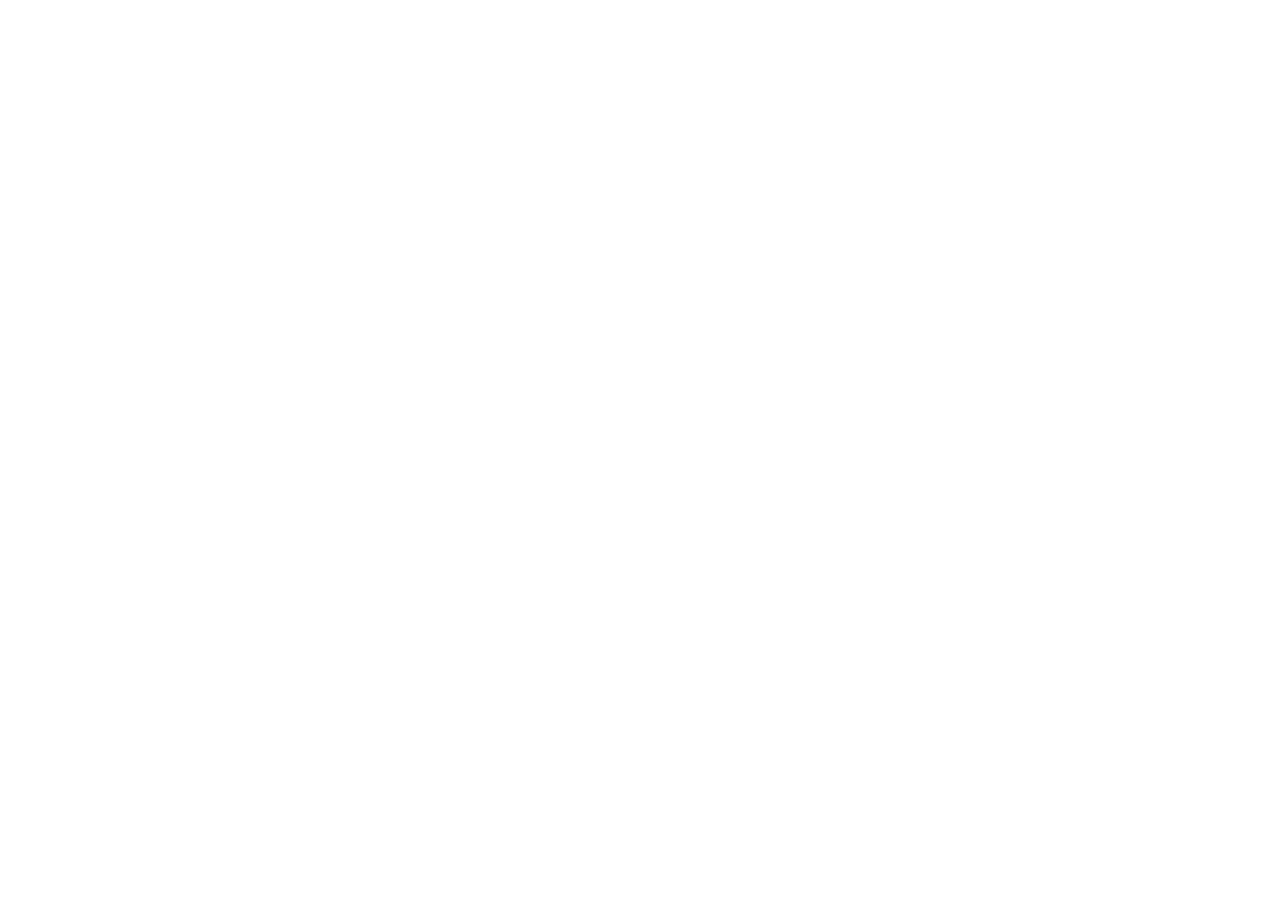
==== www/index.html @ e6aace7f "start on web thingy" ====
<html>
	<head>
		<title>Loopr</title>
		<script type="text/javascript" src="javascript/jquery-1.7.1.min.js"></script>
		<script type="text/javascript" src="javascript/loopr.config.js"></script>
		<script type="text/javascript" src="javascript/loopr.js"></script>
		<script type="text/javascript"> $(document).ready(loopr_init); </script>
	</head>
	<body>
		<div>
			<img id="loopr" src="" />
			<img id="offstage" src="" style="display:none;"/>
		</div>
	</body>
</html>
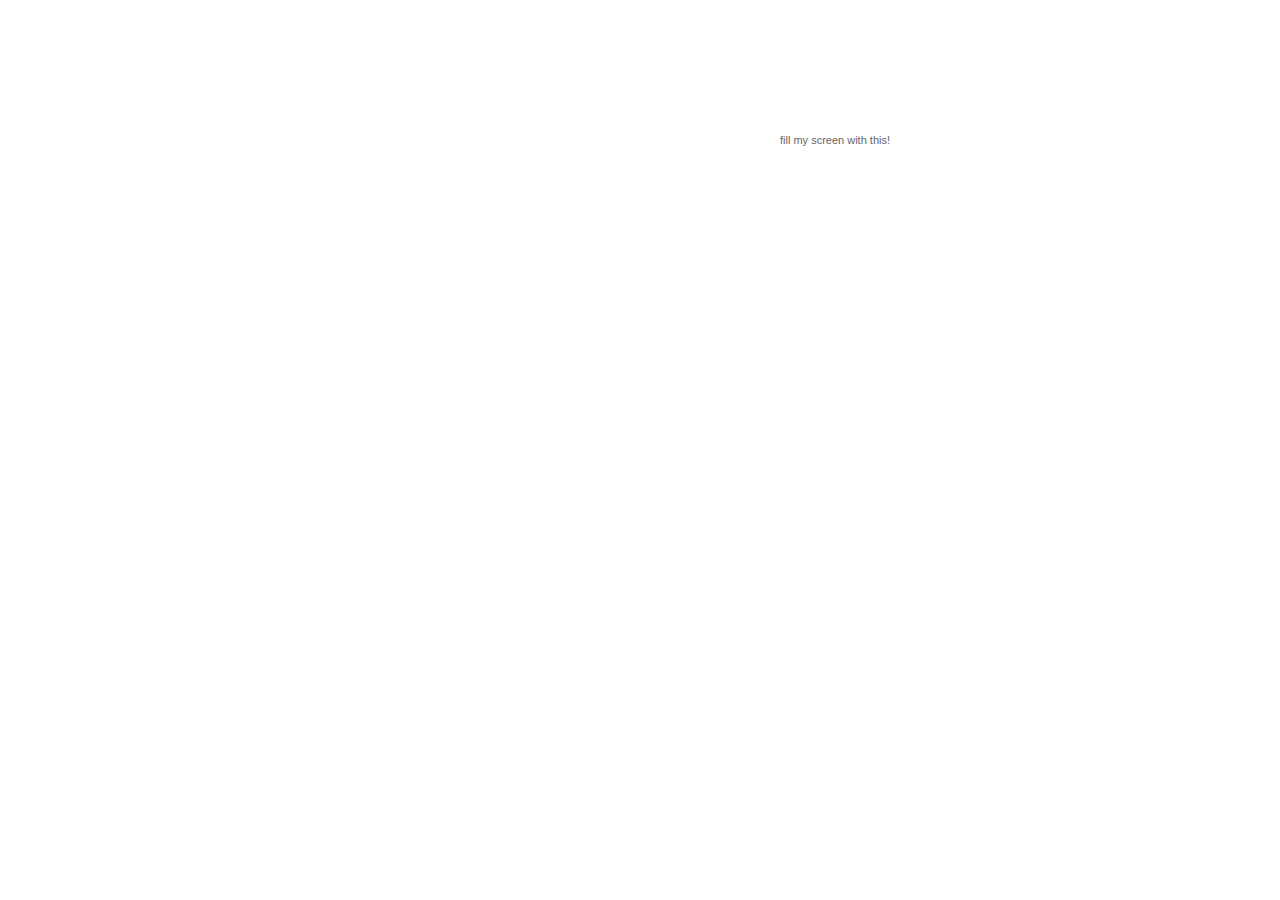
==== commit 2c16350a: "update the example www/viewing stuff to do fullscreen and display date" ====
--- a/www/index.html
+++ b/www/index.html
@@ -2,14 +2,19 @@
 	<head>
 		<title>Loopr</title>
 		<script type="text/javascript" src="javascript/jquery-1.7.1.min.js"></script>
+		<script type="text/javascript" src="javascript/fullscreen-api-polyfill.js"></script>
 		<script type="text/javascript" src="javascript/loopr.config.js"></script>
 		<script type="text/javascript" src="javascript/loopr.js"></script>
 		<script type="text/javascript"> $(document).ready(loopr_init); </script>
+		<link rel="stylesheet" type="text/css" href="css/loopr.css" />
 	</head>
 	<body>
-		<div>
+		<div id="wrapper">
 			<img id="loopr" src="" />
 			<img id="offstage" src="" style="display:none;"/>
+			<button id="fullscreen">fill my screen with this!</button>
+			<div id="caption"></div>
+			<div id="when"></div>
 		</div>
 	</body>
 </html>
--- a/www/css/loopr.css
+++ b/www/css/loopr.css
@@ -0,0 +1,39 @@
+body {
+    margin: 0px;
+    padding: 0px;
+    font-family: sans-serif;
+    font-weight: 100;
+}
+
+#wrapper {
+    margin-left: auto;
+    margin-right: auto;
+    width: 500px;
+    margin-top: 10%;
+    text-align:right;
+}
+
+#loopr {
+}
+
+#caption {
+    margin-top: 2em;
+}
+
+#when {
+    text-align:right;
+    margin-top: 1em;
+    color: #ccc;
+}
+
+#fullscreen {
+    border: solid thin;
+    background-color: #fff;
+    border:none;
+    margin-top:.5em;
+    margin-right:.0;
+    font-weight:100 !important;
+    padding:0;
+    font-size: 11px;
+    color: #666;
+}